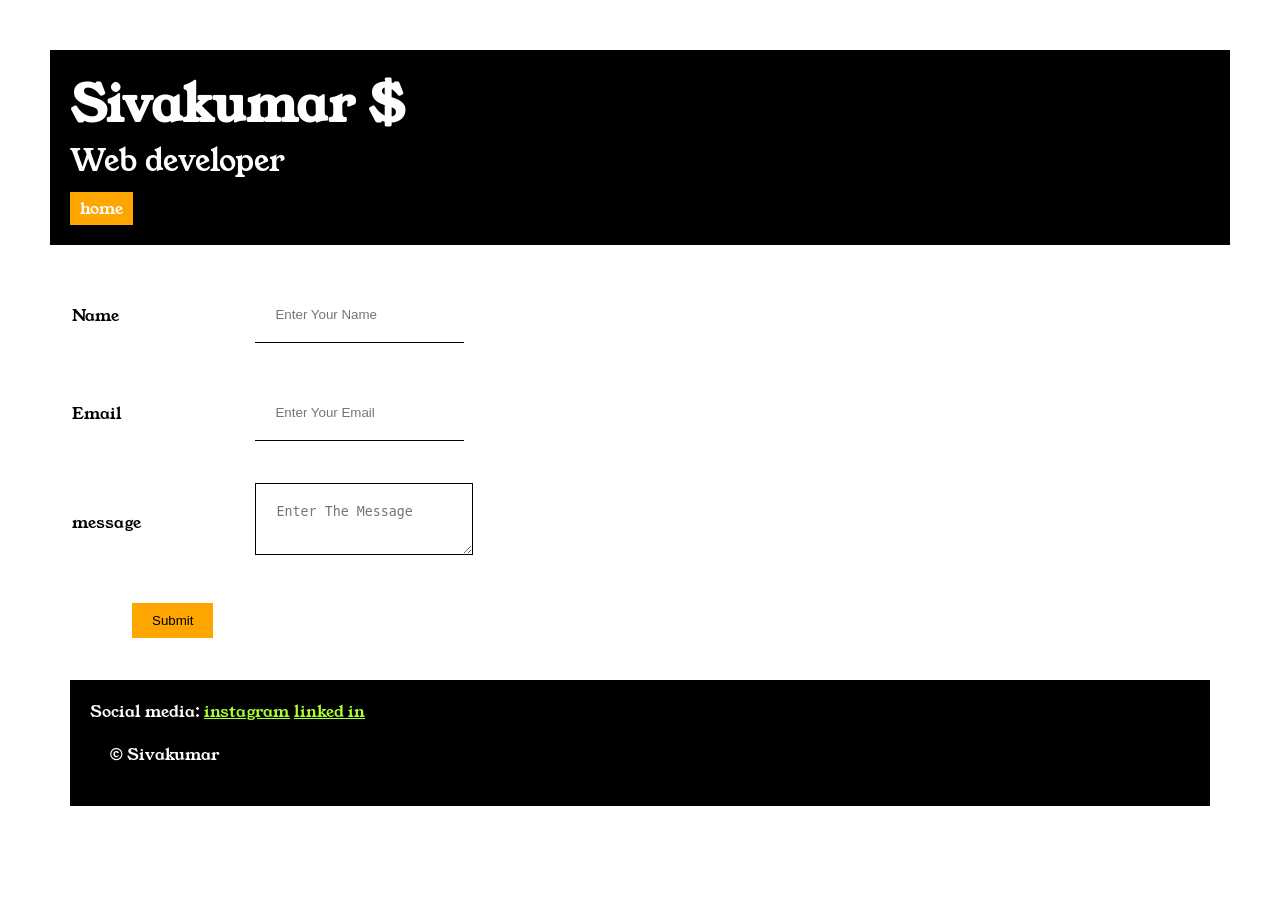
==== contact.html @ a23eb8aa "Add files via upload" ====
<!DOCTYPE html>
<html lang="en">

<head>
    <meta charset="UTF-8">
    <meta name="viewport" content="width=device-width, initial-scale=1.0">
    <title>Contact</title>
    <link rel="stylesheet" href="style.css">
    <link rel="preconnect" href="https://fonts.googleapis.com">
    <link rel="preconnect" href="https://fonts.gstatic.com" crossorigin>
    <link href="https://fonts.googleapis.com/css2?family=Young+Serif&display=swap" rel="stylesheet">
</head>

<body>
    <div class="container">
        <div class="section-one">
            <h1 class="section-one__name">Sivakumar $</h1>
            <p class="section-one__role">Web developer</p>
            <a class="section-one__contact" href="profolio.html">home</a>
        </div>

        <div class="contact-form">
            <form>
                <table>
                    <tr>
                        <td>Name</td>
                        <td><input type="text" placeholder="Enter Your Name" class="contact-form__input"></td>
                    </tr>
                    <tr>
                        <td>Email</td>
                        <td><input type="email" placeholder="Enter Your Email" class="contact-form__input"></td>
                    </tr>
                    <tr>
                        <td>message</td>
                        <td><textarea placeholder="Enter The Message"class="contact-form__textarea"></textarea></td>
                    </tr>
                    <td><input type="submit" class="contact-form__submit"></td>
                </table>
            </form>
        </div>

        <div class="section-five">
            <p class="section-five__title">Social media:
                <a href="">instagram</a>
                <a href="">linked in</a>
            </p>
            <p class="section-five__desc">&copy; Sivakumar</p>
        </div>
    </div>

</body>

</html>

</body>
---- style.css ----
*{
    padding: 0;
    margin: 0;

}
body{
        font-family: "Young Serif", serif;
        font-weight: 400;
        font-style: normal;
      
}
.container{
    padding: 50px;
    background-color: white;
}
.section-one{
    background-color: black;
    color: white;
    padding: 20px;
}
.section-one__contact{
    background-color: orange;
    text-decoration: none;
    color: white;
    padding-left:10px;
    padding-right: 10px;
    padding-top: 5px;
    padding-bottom: 5px;
    display: inline-block;
    margin-top: 10px;
}
.section-one__name{
    font-size: 50px;
}
.section-one__role{
    font-size: 30px;
}
.section-two,.section-three,.section-four,.section-five{
    margin:20px;
}
.section-two__desc,.section-three__desc,.section-four__desc,.section-five__desc{
    margin:20px;
}
.section-five{
    background-color: black;
    color: white;
    padding: 20px;
}
.section-five__title a{
    color: greenyellow;
}
.section-three li,.section-four li{
    list-style: none;
}
.section-three{
    background-color: #6462fd;
    color: black;
    padding: 20px;
    display: inline-block;
    height: 200px;
    border-radius: 10px;
    vertical-align: top;
}
.section-four{
    background-color: #fe7517;
    color: black;
    padding: 20px;
    display: inline-block;
    height: 200px;
    border-radius: 10px;
    vertical-align: top;
    margin-left: 2px;
}
.contact-form{
    margin: 20px;

}
.contact-form__input,.contact-form__textarea,.contact-form__submit{
    margin: 20px;
}
.contact-form__input{
    padding: 20px;
    border: none;
    border-bottom: solid black 1px;
}
.contact-form__textarea{
    padding: 20px;
    border: none;
    border: solid black 1px;
}
.contact-form__submit{
    padding-left: 20px;
    padding-right:20px ;
    padding-top: 10px;
    padding-bottom: 10px;
    border: none;
    background-color: orange;
    color: black;
    margin-left: 60px;
}
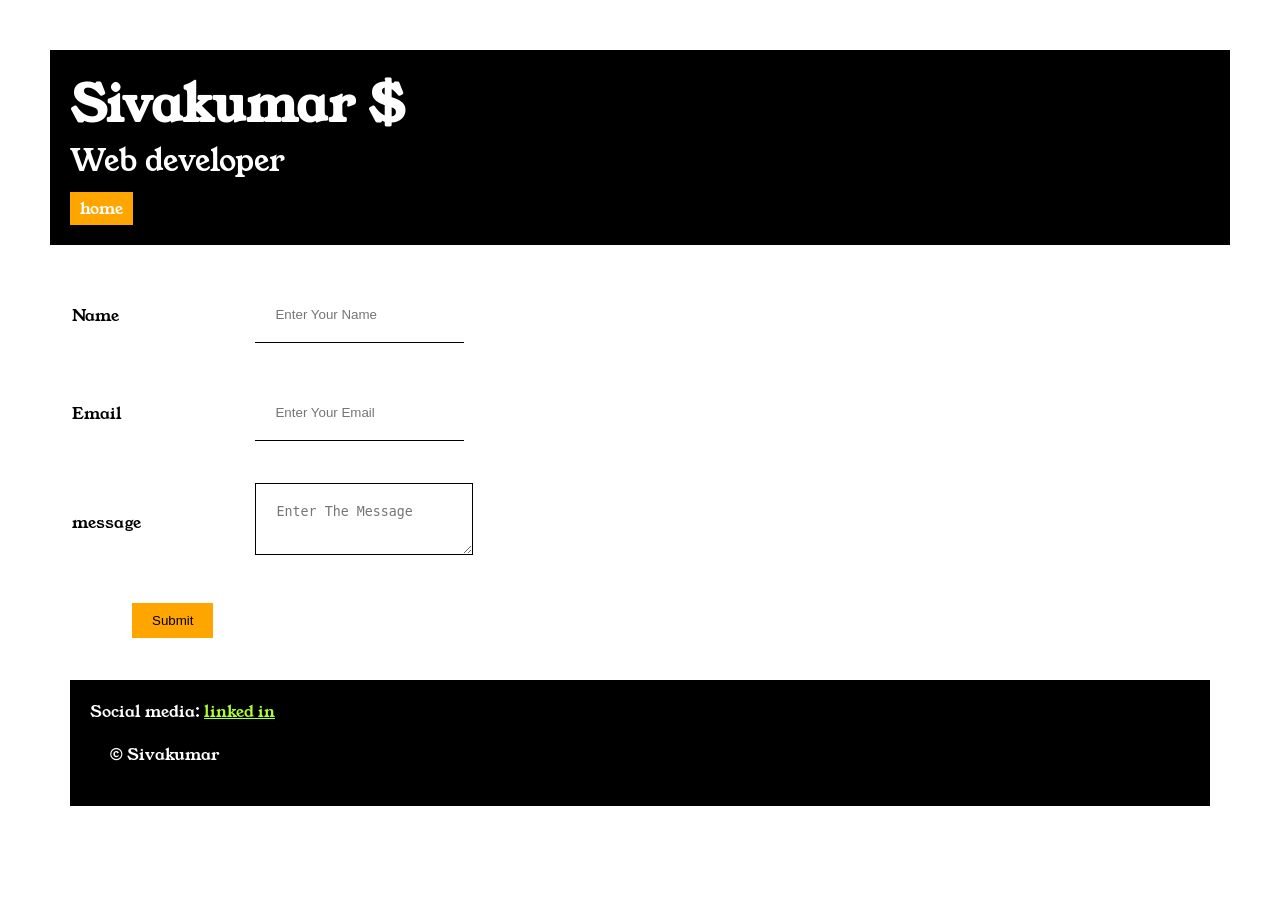
==== commit 6cd01498: "Update contact.html" ====
--- a/contact.html
+++ b/contact.html
@@ -16,7 +16,7 @@
         <div class="section-one">
             <h1 class="section-one__name">Sivakumar $</h1>
             <p class="section-one__role">Web developer</p>
-            <a class="section-one__contact" href="profolio.html">home</a>
+            <a class="section-one__contact" href="index.html">home</a>
         </div>
 
         <div class="contact-form">
@@ -41,8 +41,8 @@
 
         <div class="section-five">
             <p class="section-five__title">Social media:
-                <a href="">instagram</a>
-                <a href="">linked in</a>
+              
+                <a href="https://www.linkedin.com/in/siva-kumar-875144415?utm_source=share_via&utm_content=profile&utm_medium=member_android">linked in</a>
             </p>
             <p class="section-five__desc">&copy; Sivakumar</p>
         </div>
@@ -52,4 +52,4 @@
 
 </html>
 
-</body>+</body>
